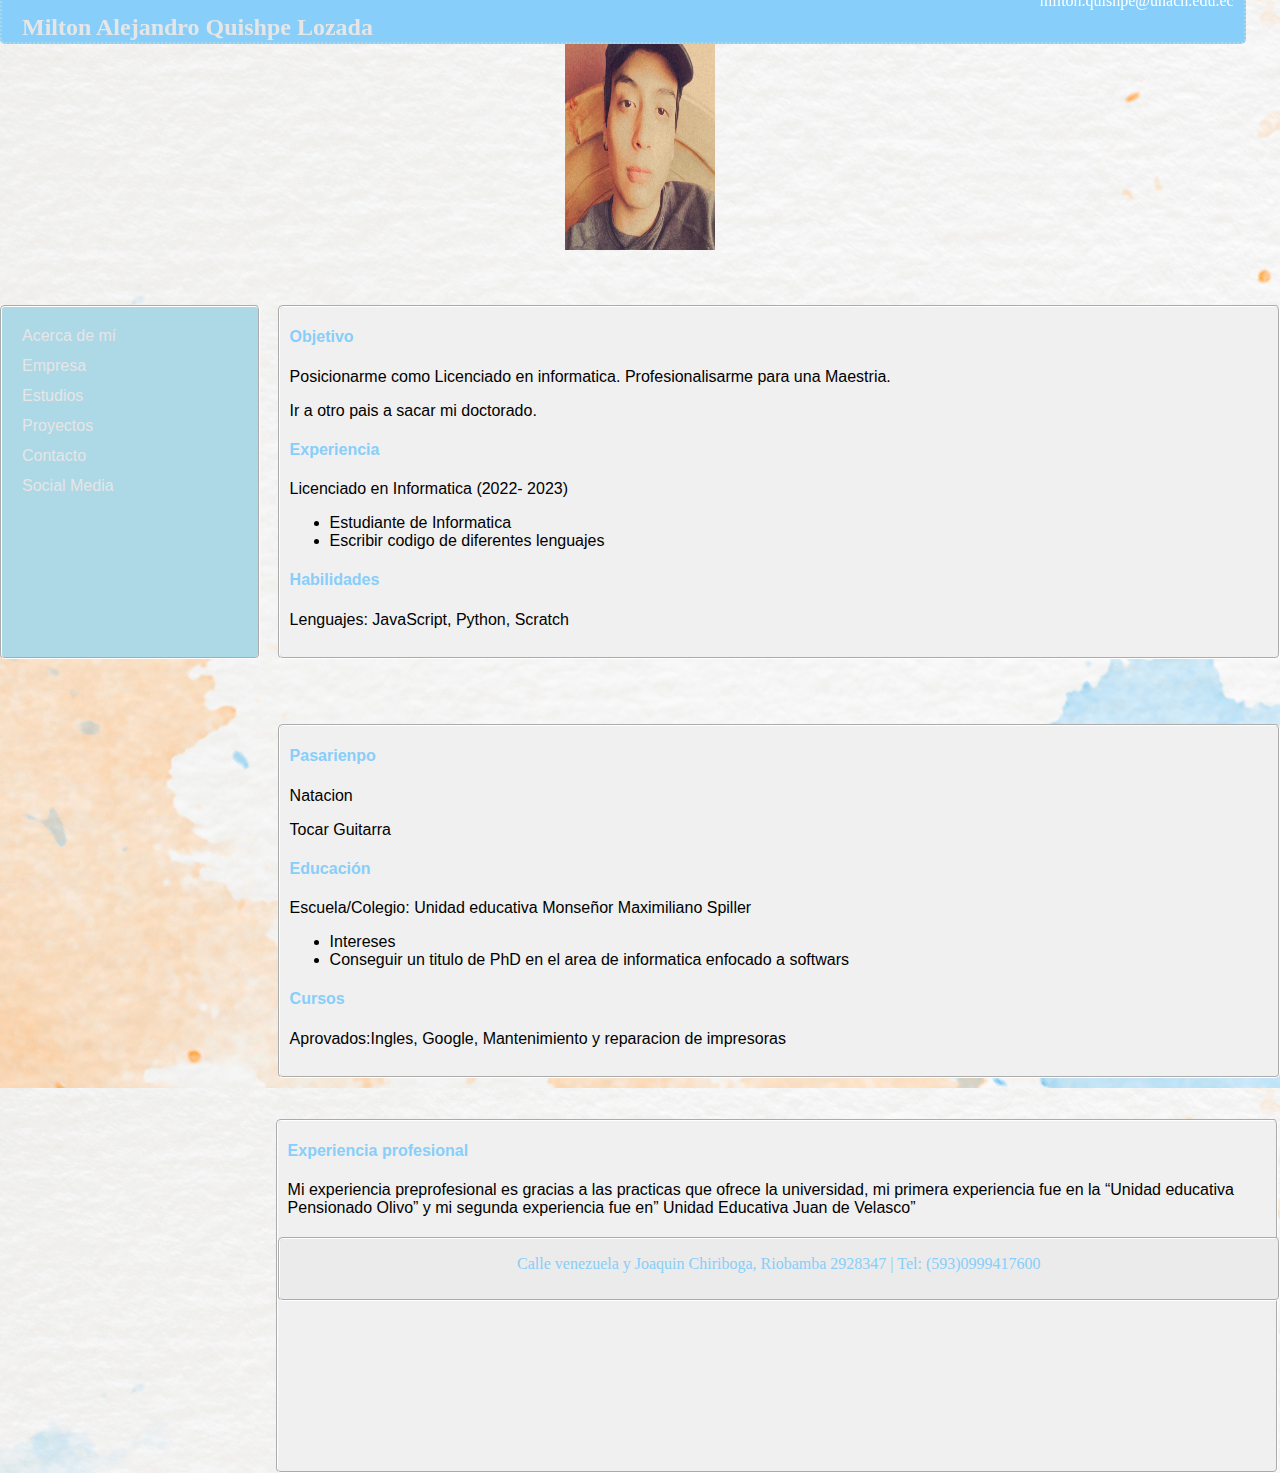
==== index.html @ ca161739 "nuevo" ====
<!DOCTYPE html> <html>
<head>
    <link type="text/css" rel="stylesheet" href="css1.css"/>
    <title></title>
</head>
<body>
    <div id="encabezado">
        <p id="name">Milton Alejandro Quishpe Lozada</p>
        <a href="milton.quishpe@unach.edu.ec" target="_blank"><p id="email">milton.quishpe@unach.edu.ec</p></a>
    </div>
    <div class="foto">
        <img src="ALEJO.jpg">
       
    </div>
    <div class="izquierda">
        <div class="info">
            <ol class="">
                <li id="margen-top"><a href=""><span>Acerca de mí</span></a></li>
                <li id="margen-top"><a href=""><span>Empresa</span></a></li>
                <li id="margen-top"><a href=""><span>Estudios</span></a></li>
                <li id="margen-top"><a href=""><span>Proyectos</span></a></li>
                <li id="margen-top"><a href=""><span>Contacto</span></a></li>
                <li id="margen-top"><a href=""><span>Social Media</span></a></li>
            </ol>   
        </div>   
    </div>
    <div class="derecha">
        <div class="content">
            <h4>Objetivo</h4>
            <p>Posicionarme como Licenciado en informatica.      Profesionalisarme para una Maestria.</p>
            <p>Ir a otro pais a sacar mi doctorado.</p>
            <h4>Experiencia</h4>
            <p>Licenciado en Informatica (2022- 2023)</p>
            <ul>
                <li>Estudiante de Informatica </li>
                <li>Escribir codigo de diferentes lenguajes</li>
            </ul>
            <h4>Habilidades</h4>
            <p>Lenguajes: <span>JavaScript</span>, <span>Python</span>, <span>Scratch</span> </p>
        </div>
    </div>

    <div class="derecha1">
        <div class="content1">
            <h4>Pasarienpo</h4>
            <p>Natacion</p>
            <p>Tocar Guitarra</p>
            
            <h4>Educación</h4>
            <p>Escuela/Colegio: Unidad educativa Monseñor Maximiliano Spiller</p>
            <ul>
                <li>Intereses</li>
                <li>Conseguir un titulo de PhD en el area de informatica enfocado a softwars</li>
            </ul>
            <h4>Cursos</h4>
            <p>Aprovados:<span>Ingles</span>, <span>Google</span>, <span>Mantenimiento y reparacion de impresoras</span> </p>
        </div>
        <div class="derecha2">
            <div class="content2">
                <h4>Experiencia profesional</h4>
                <p>Mi experiencia preprofesional es gracias a las practicas que ofrece la universidad, mi primera experiencia fue en la “Unidad educativa Pensionado Olivo” y mi segunda experiencia fue en” Unidad Educativa Juan de Velasco”</p>
                 </div>
   <div id="pie">
        <p id="direccion">Calle venezuela y Joaquin Chiriboga, <span>Riobamba</span> 2928347 | Tel: <span>(593)0999417600</span></p>
    </div>
    
</body>
</html>
---- css1.css ----
div { border-radius: 5px; } 

#encabezado { z-index: 1; position: fixed; background-color: lightSkyBlue; width: 97%; height: 60px; border: 2px dotted lightblue; font-family: Times; margin-top: -20px; margin-bottom: 10px; }

.izquierda { float: left; background-color: lightblue; width: 20%; height: 350px; margin-top: 55px; margin-bottom: 10px; border: 2px groove white; }

.derecha { float: right; background-color: rgb(240, 240, 240); width: 78%; height: 350px; margin-top: 55px; margin-bottom: 10px; border: 2px groove white; }
.derecha1 { float: right; background-color: rgb(240, 240, 240); width: 78%; height: 350px; margin-top: 55px; margin-bottom: 10px; border: 2px groove white; }
.derecha2 { float: right; background-color: rgb(240, 240, 240); width: 100%; height: 350px; margin-top: 55px; margin-bottom: 10px; border: 2px groove white; }

#pie { margin-top: 20px; margin-bottom: 10px; clear: both; background-color: rgb(235, 235, 235); width: 100%; height: 60px; border: 2px groove white; font-family: Times; }

#email { float: right; text-decoration: none; color: white; margin: 10px; }

#email:hover { font-weight: bold; color: gray; }

#name { float: left; font-weight: bold; color: rgb(230, 230, 230); font-size: 1.5em; margin: 32px 20px 20px 20px; }

#name:hover { color: white; }

.content { margin: 10px; }
.content1 { margin: 10px; }
.content2 { margin: 10px; }

h4 { color: lightSkyBlue; }

#direccion { text-align: center; color: lightSkyBlue; }

span:hover { color: gray; font-weight: bold; }

ol { list-style: none; margin: 20px 0 0 -20px; color: rgb(330, 330, 330); font-size: 1em; }

a { text-decoration: none; color: rgb(230, 230, 230); }

a:active { color: darkred; }

#margen-top { margin-top: 12px; }

.foto img{
    margin: auto;
    display: block;
    width: 150px;
    height: 250px;
}
body{
    margin: 0;
    padding: 0;
    background: url(fondo-acuarela-pintada-mano-forma-cielo-nubes.jpg);   
    background-size: cover;
    background-position: center;
    font-family: sans-serif;
}
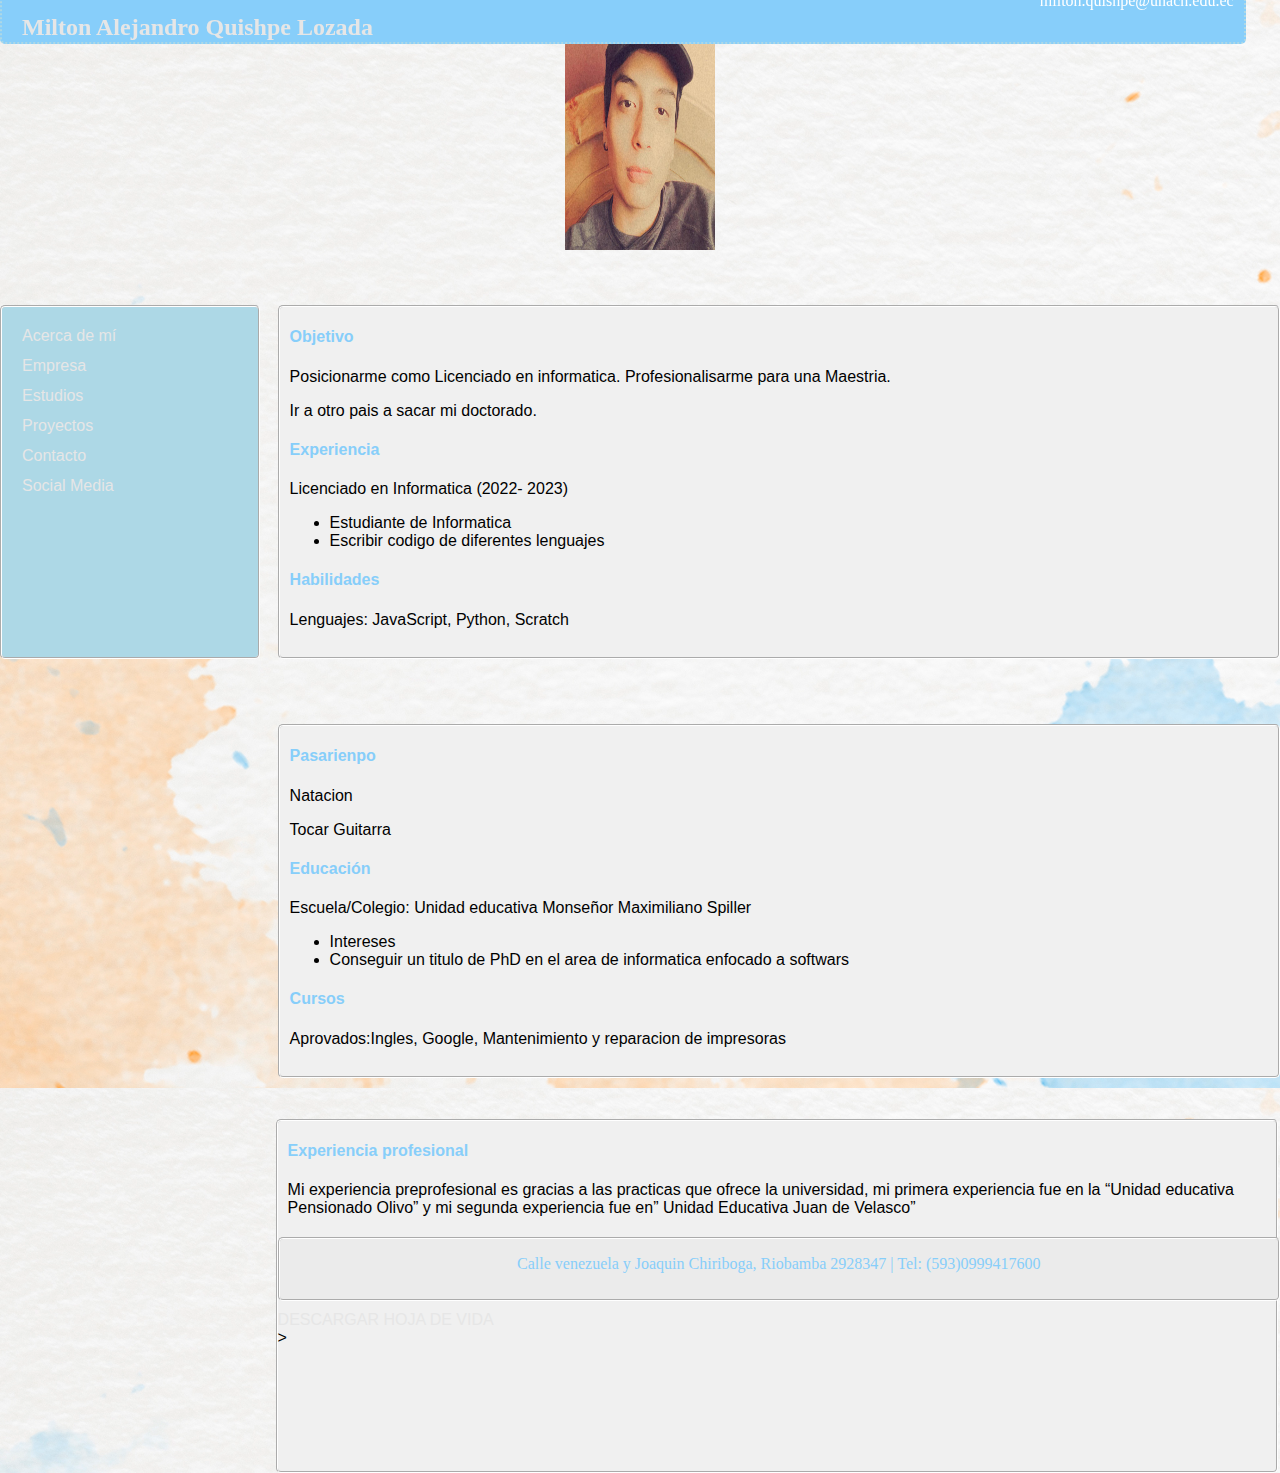
==== commit 0cb7e1d3: "nueva hoja de vida" ====
--- a/index.html
+++ b/index.html
@@ -63,6 +63,10 @@
    <div id="pie">
         <p id="direccion">Calle venezuela y Joaquin Chiriboga, <span>Riobamba</span> 2928347 | Tel: <span>(593)0999417600</span></p>
     </div>
-    
+    <article>
+        <section>
+            <a href="../hoja de vida 7mo/HOJA DE VIDA.pdf"download>DESCARGAR HOJA DE VIDA</a>
+        </section>
+    </article>>
 </body>
 </html>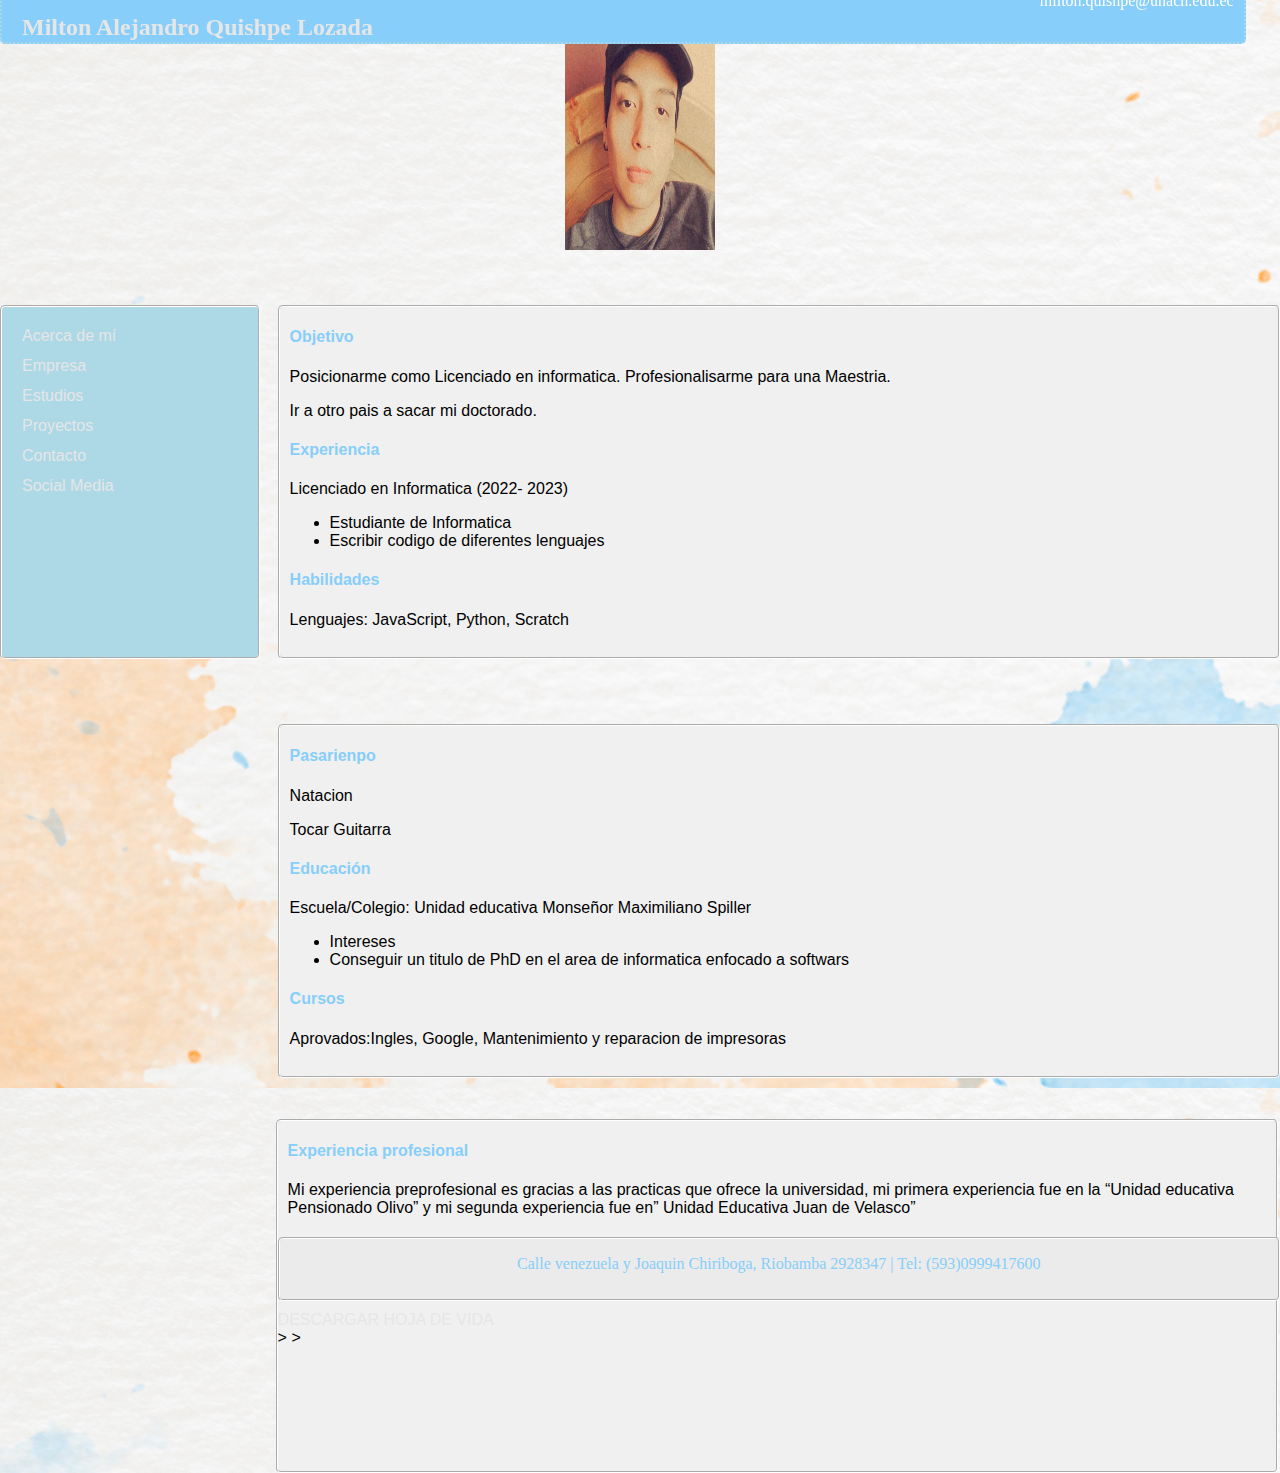
==== commit c2d987d3: "nuevo" ====
--- a/index.html
+++ b/index.html
@@ -63,10 +63,12 @@
    <div id="pie">
         <p id="direccion">Calle venezuela y Joaquin Chiriboga, <span>Riobamba</span> 2928347 | Tel: <span>(593)0999417600</span></p>
     </div>
+    <div>
     <article>
         <section>
-            <a href="../hoja de vida 7mo/HOJA DE VIDA.pdf"download>DESCARGAR HOJA DE VIDA</a>
+            <a href="../AlejandroQuishpe99.github.io/HOJA DE VIDA.pdf"download>DESCARGAR HOJA DE VIDA</a>
         </section>
+        </article>>
     </article>>
 </body>
 </html>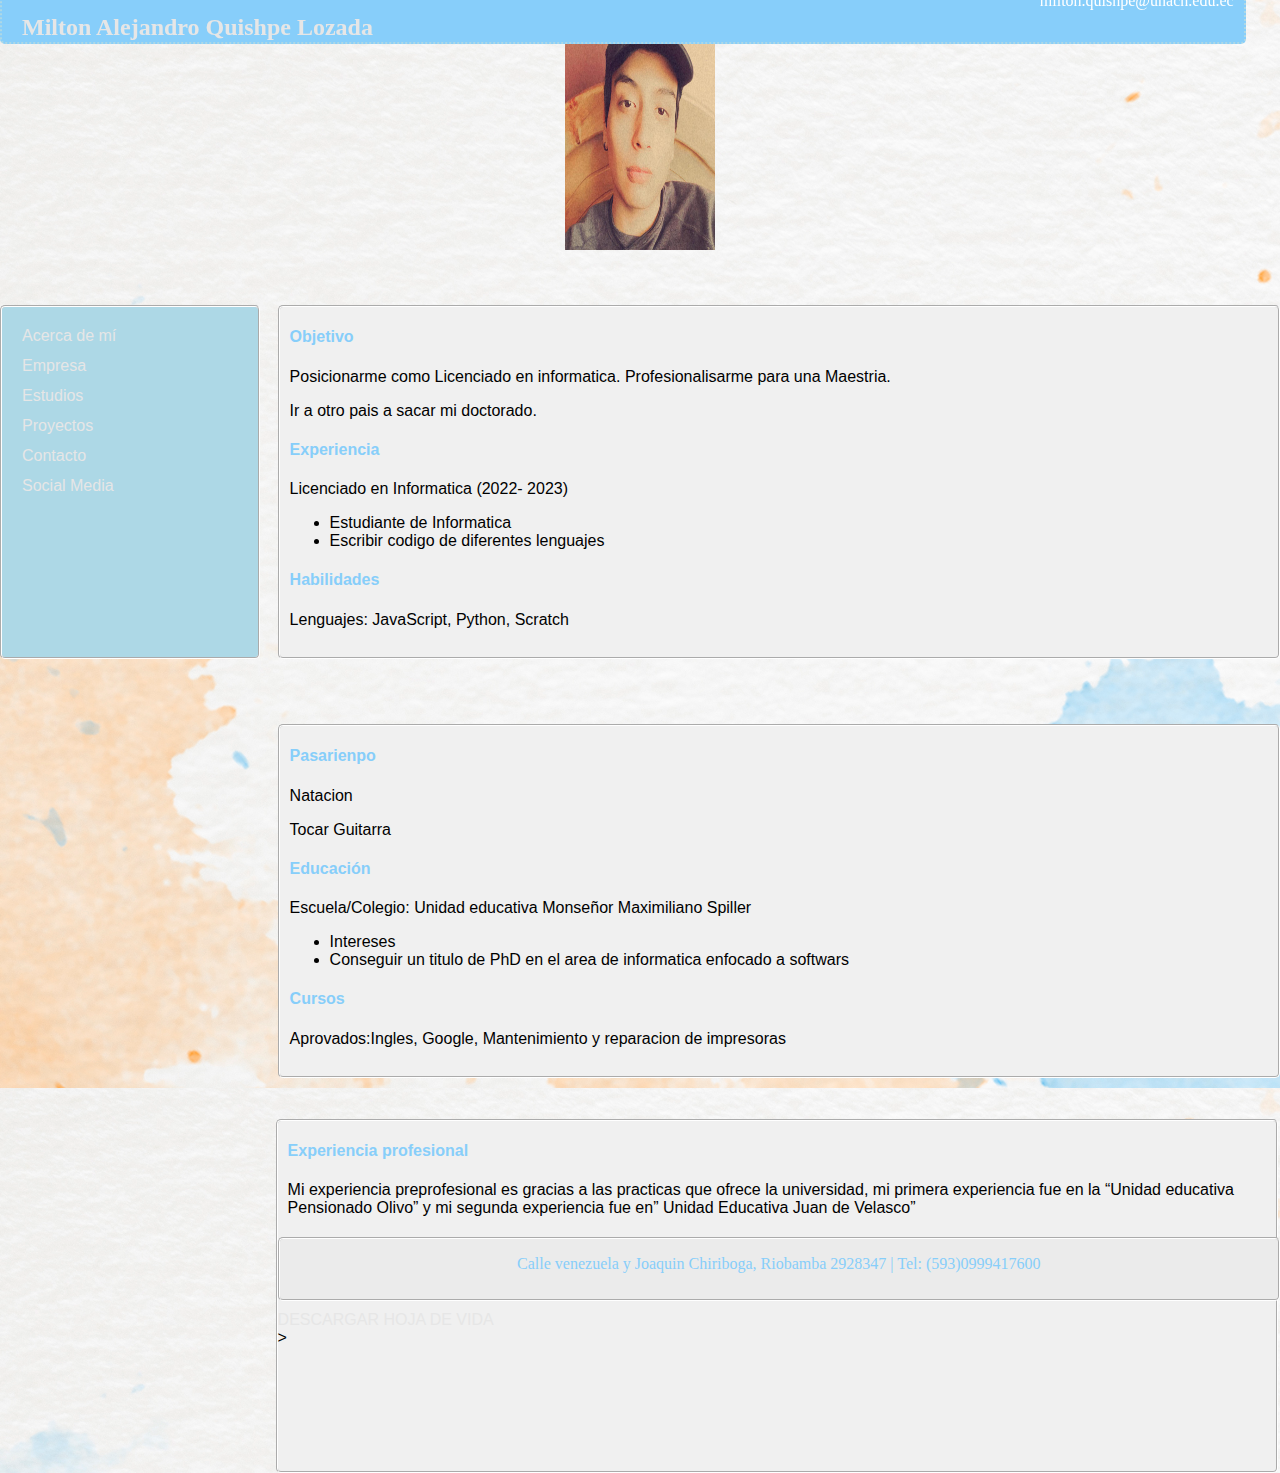
==== commit f2a7b384: "nuevo" ====
--- a/index.html
+++ b/index.html
@@ -68,7 +68,7 @@
         <section>
             <a href="../AlejandroQuishpe99.github.io/HOJA DE VIDA.pdf"download>DESCARGAR HOJA DE VIDA</a>
         </section>
-        </article>>
     </article>>
+</div>
 </body>
 </html>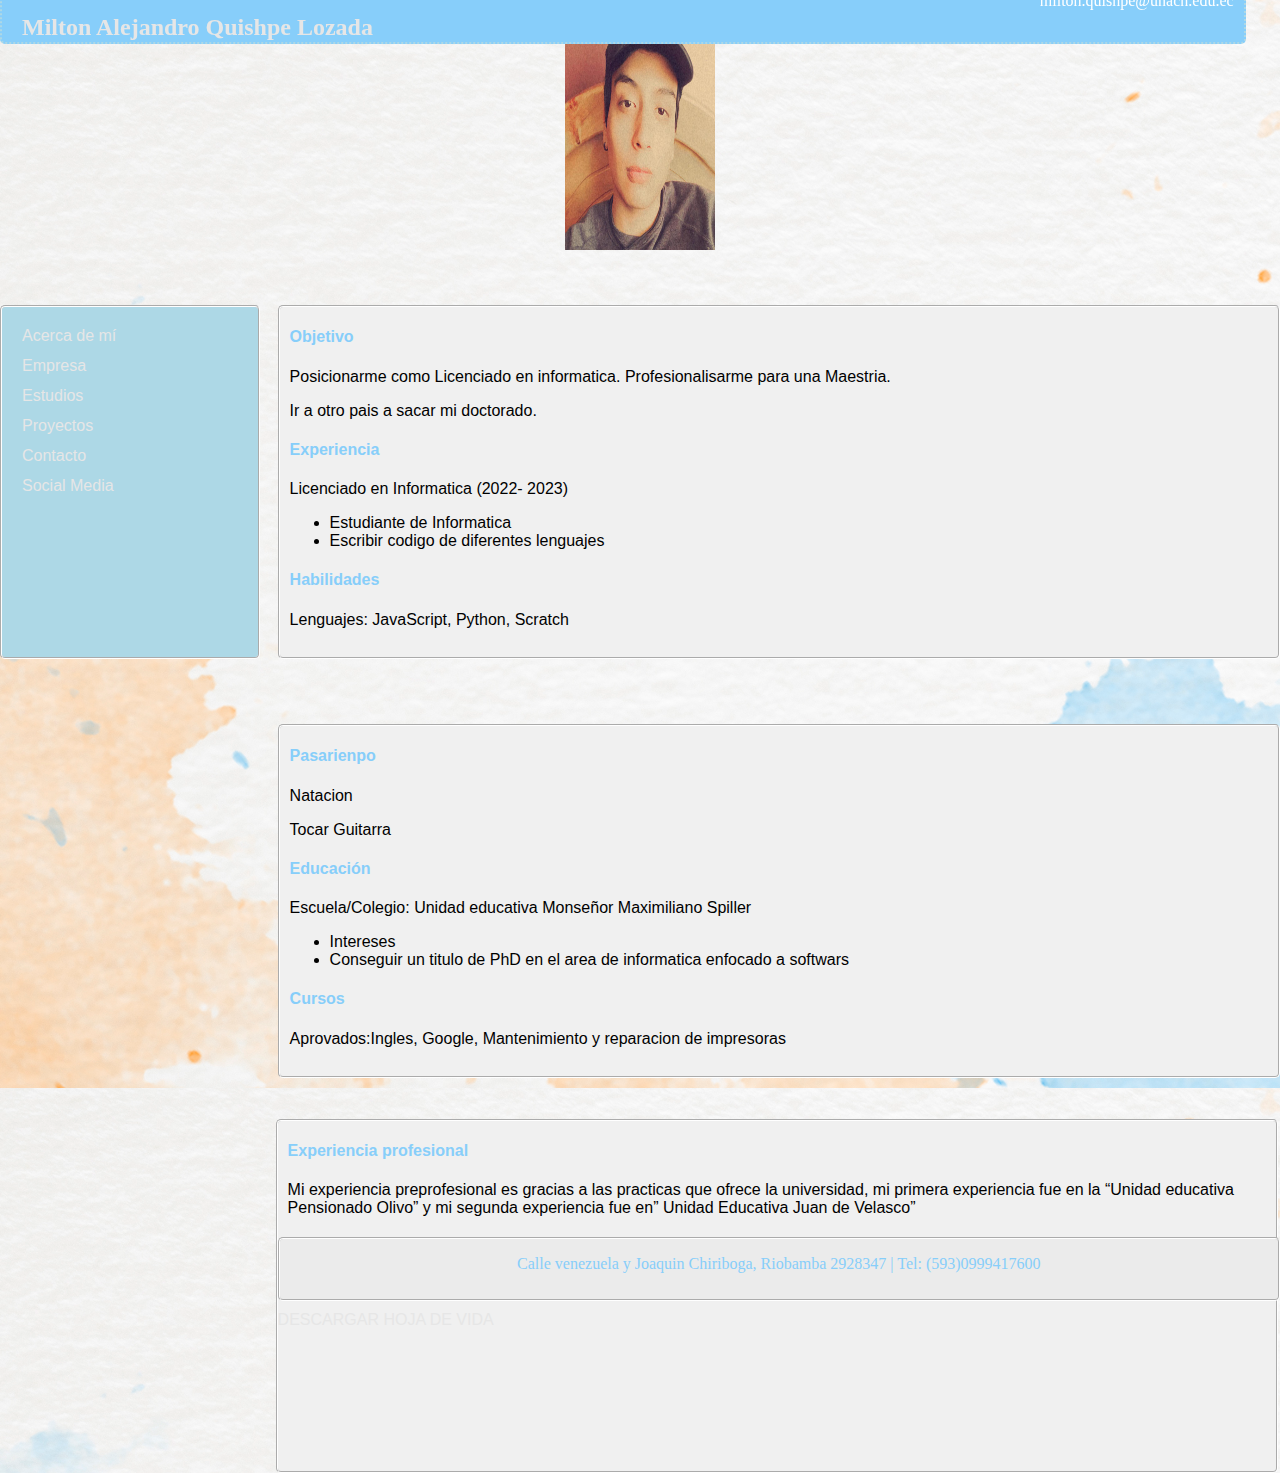
==== commit c9210979: "nuevo" ====
--- a/index.html
+++ b/index.html
@@ -68,7 +68,7 @@
         <section>
             <a href="../AlejandroQuishpe99.github.io/HOJA DE VIDA.pdf"download>DESCARGAR HOJA DE VIDA</a>
         </section>
-    </article>>
+    </article>
 </div>
 </body>
 </html>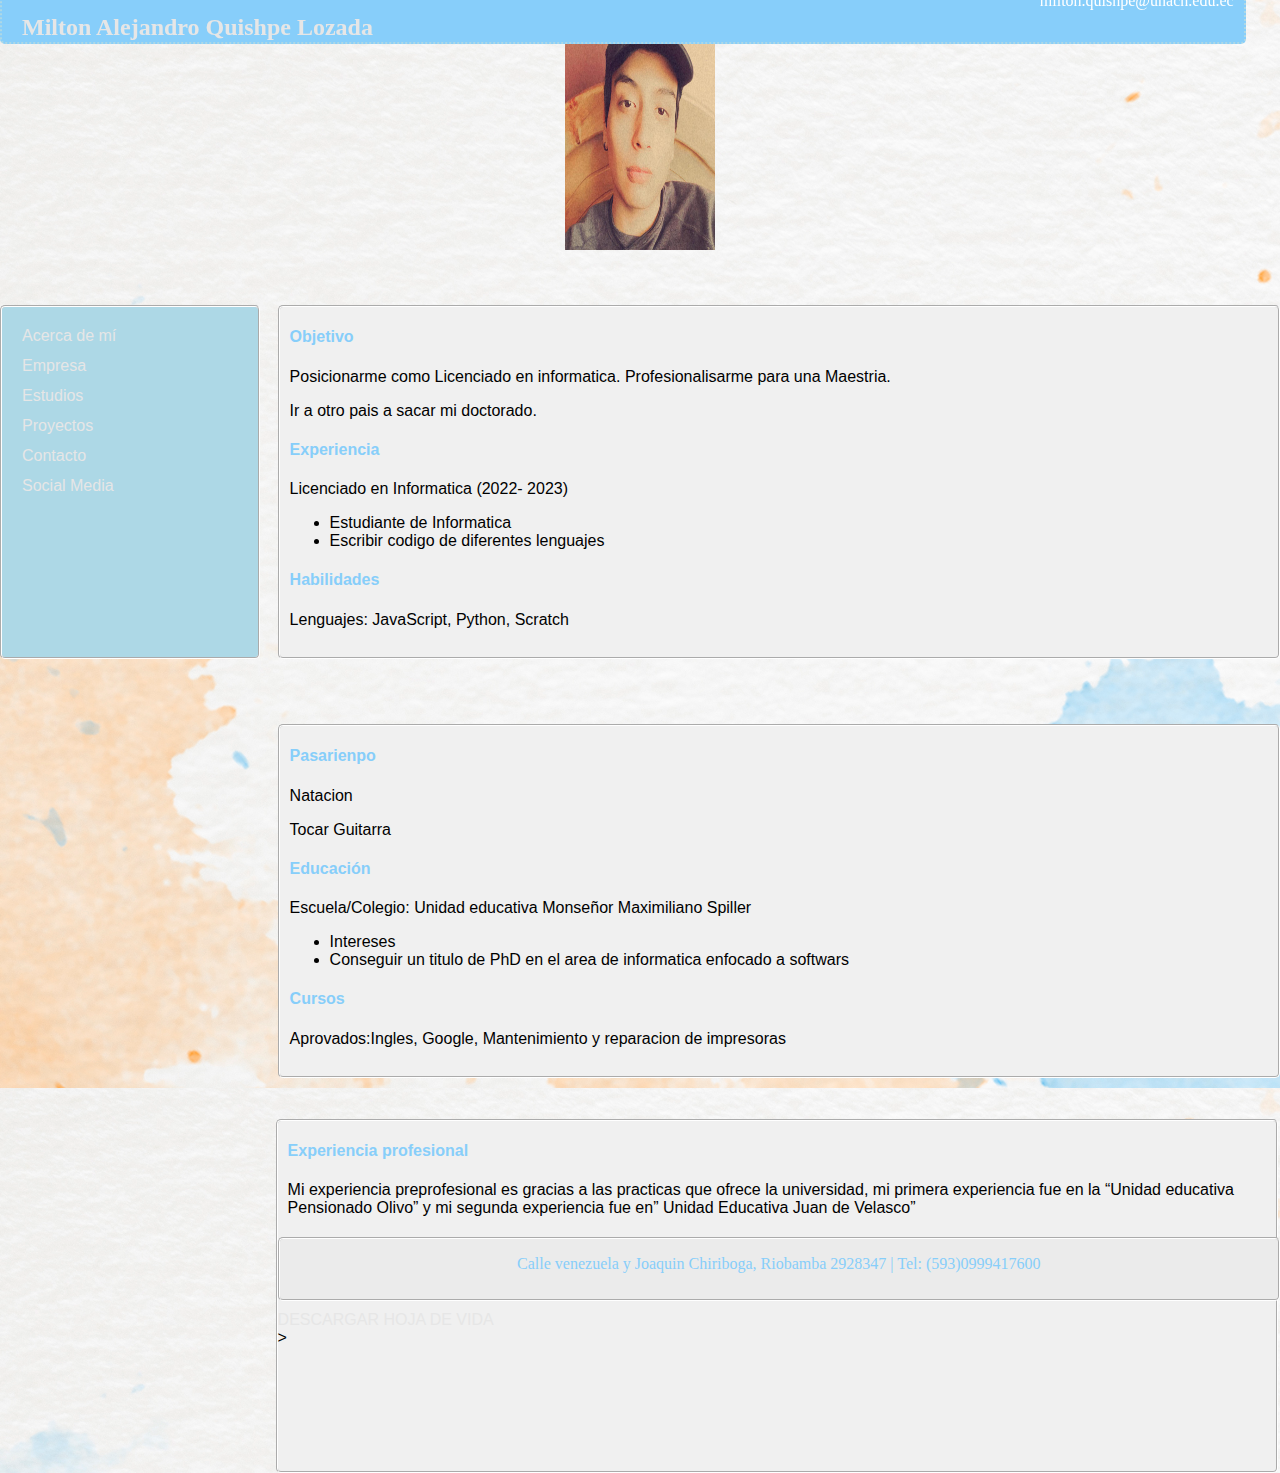
==== commit a796f86c: "NUEVO" ====
--- a/index.html
+++ b/index.html
@@ -63,12 +63,10 @@
    <div id="pie">
         <p id="direccion">Calle venezuela y Joaquin Chiriboga, <span>Riobamba</span> 2928347 | Tel: <span>(593)0999417600</span></p>
     </div>
-    <div>
     <article>
         <section>
-            <a href="../AlejandroQuishpe99.github.io/HOJA DE VIDA.pdf"download>DESCARGAR HOJA DE VIDA</a>
+            <a href="../hoja de vida 7mo/HOJA DE VIDA.pdf"download>DESCARGAR HOJA DE VIDA</a>
         </section>
-    </article>
-</div>
+    </article>>
 </body>
 </html>